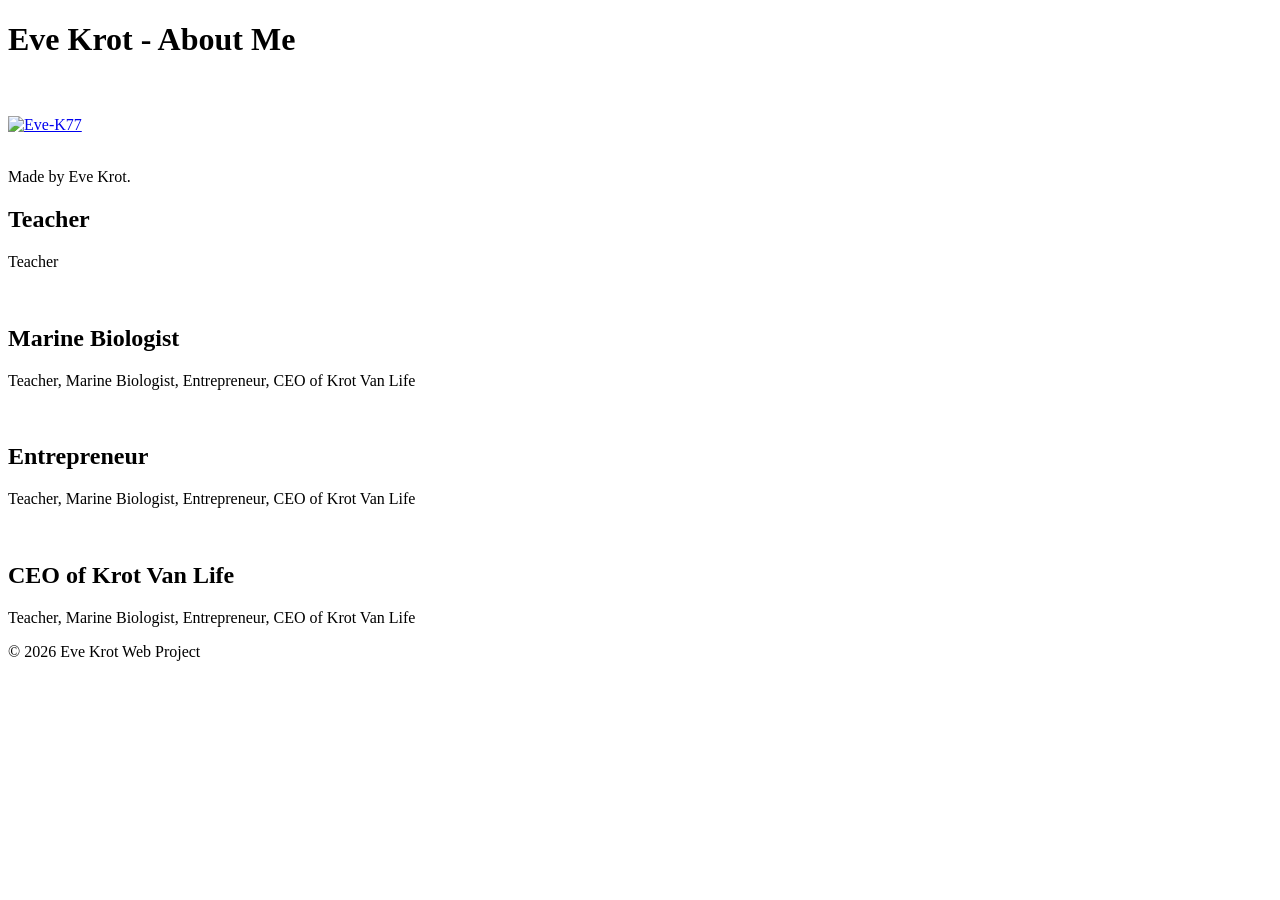
==== index.html @ f223f2bc "Create index.html" ====
<!DOCTYPE html>
<html lang="en">
<head>
    <meta charset="UTF-8">
    <meta name="viewport" content="width=device-width, initial-scale=1.0">
  <link rel="preconnect" href="https://fonts.googleapis.com">
<link rel="preconnect" href="https://fonts.gstatic.com" crossorigin>
<link href="https://fonts.googleapis.com/css2?family=Red+Hat+Display:ital,wght@0,300..900;1,300..900&display=swap" rel="stylesheet">
    <title>Eve Krot - About Me</title>
    <link rel="stylesheet" href="style.css">
</head>
<body>

    <header>
        <h1>Eve Krot - About Me</h1>
        <br>
        <br>
        <a href='https://postimg.cc/N2w8fCBj' target='_blank'><img src='https://i.postimg.cc/N2w8fCBj/Eve-K77.jpg' border='0' alt='Eve-K77'></a>
       <br>
        <br>
        <p>Made by Eve Krot.</p>
    </header>

    <main>
        <section>
            <h2>Teacher</h2>
            <p>Teacher</p>
        </section>
      <br>
              <section>
            <h2>Marine Biologist</h2>
            <p>Teacher, Marine Biologist, Entrepreneur, CEO of Krot Van Life</p>
        </section>
      <br>
                    <section>
            <h2>Entrepreneur</h2>
            <p>Teacher, Marine Biologist, Entrepreneur, CEO of Krot Van Life</p>
        </section>
      <br>
          <section>
            <h2>CEO of Krot Van Life</h2>
            <p>Teacher, Marine Biologist, Entrepreneur, CEO of Krot Van Life</p>
        </section>
    </main>

    <footer>
        <p>&copy; 2026 Eve Krot Web Project</p>
    </footer>

</body>
</html>
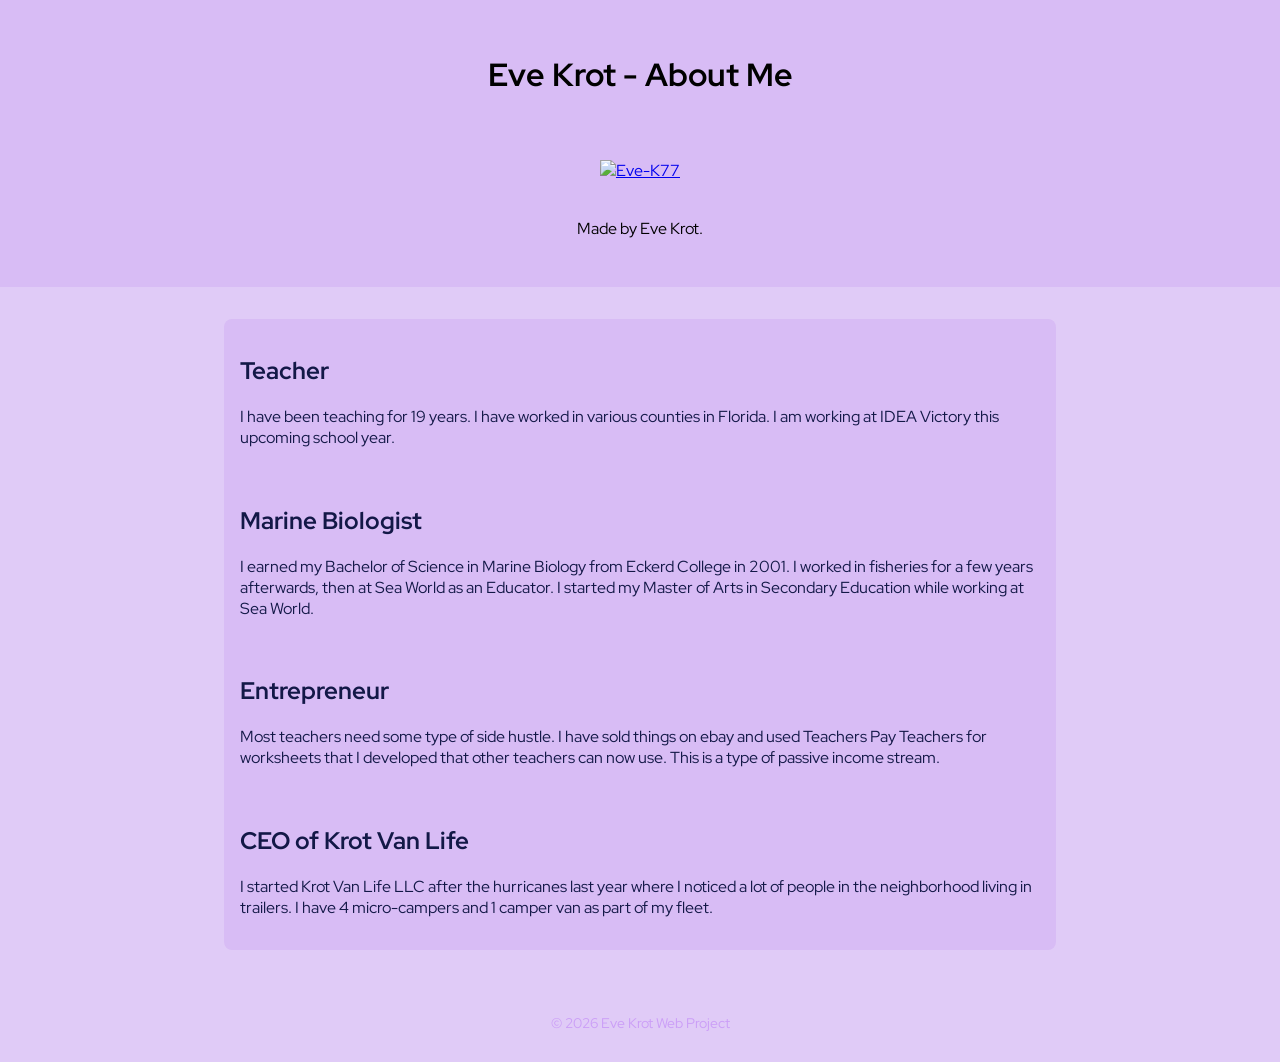
==== commit 1cfb9801: "Update index.html" ====
--- a/index.html
+++ b/index.html
@@ -24,22 +24,22 @@
     <main>
         <section>
             <h2>Teacher</h2>
-            <p>Teacher</p>
+            <p>I have been teaching for 19 years. I have worked in various counties in Florida. I am working at IDEA Victory this upcoming school year.</p>
         </section>
       <br>
               <section>
             <h2>Marine Biologist</h2>
-            <p>Teacher, Marine Biologist, Entrepreneur, CEO of Krot Van Life</p>
+            <p>I earned my Bachelor of Science in Marine Biology from Eckerd College in 2001. I worked in fisheries for a few years afterwards, then at Sea World as an Educator. I started my Master of Arts in Secondary Education while working at Sea World.</p>
         </section>
       <br>
                     <section>
             <h2>Entrepreneur</h2>
-            <p>Teacher, Marine Biologist, Entrepreneur, CEO of Krot Van Life</p>
+            <p>Most teachers need some type of side hustle. I have sold things on ebay and used Teachers Pay Teachers for worksheets that I developed that other teachers can now use. This is a type of passive income stream.</p>
         </section>
       <br>
           <section>
             <h2>CEO of Krot Van Life</h2>
-            <p>Teacher, Marine Biologist, Entrepreneur, CEO of Krot Van Life</p>
+            <p>I started Krot Van Life LLC after the hurricanes last year where I noticed a lot of people in the neighborhood living in trailers. I have 4 micro-campers and 1 camper van as part of my fleet.</p>
         </section>
     </main>
 
--- a/style.css
+++ b/style.css
@@ -0,0 +1,39 @@
+// <weight>: 300
+// <uniquifier>: googlefonts
+
+.red-hat-display-<googlefonts> {
+  font-family: "Red Hat Display", sans-serif;
+  font-optical-sizing: auto;
+  font-weight: <300>;
+  font-style: normal;
+}
+
+body {
+    font-family: "Red Hat Display", sans-serif;
+    margin: 0;
+    padding: 0;
+    background-color: #E0CBF7;
+    color: #131847;
+}
+
+header {
+    background-color: #D8BCF5;
+    color: black;
+    text-align: center;
+    padding: 2rem;
+}
+
+main {
+    max-width: 800px;
+    margin: 2rem auto;
+    padding: 1rem;
+    background: #D8BCF5;
+    border-radius: 8px;
+}
+
+footer {
+    text-align: center;
+    padding: 1rem;
+    font-size: 0.9rem;
+    color: #CB9EF7;
+}
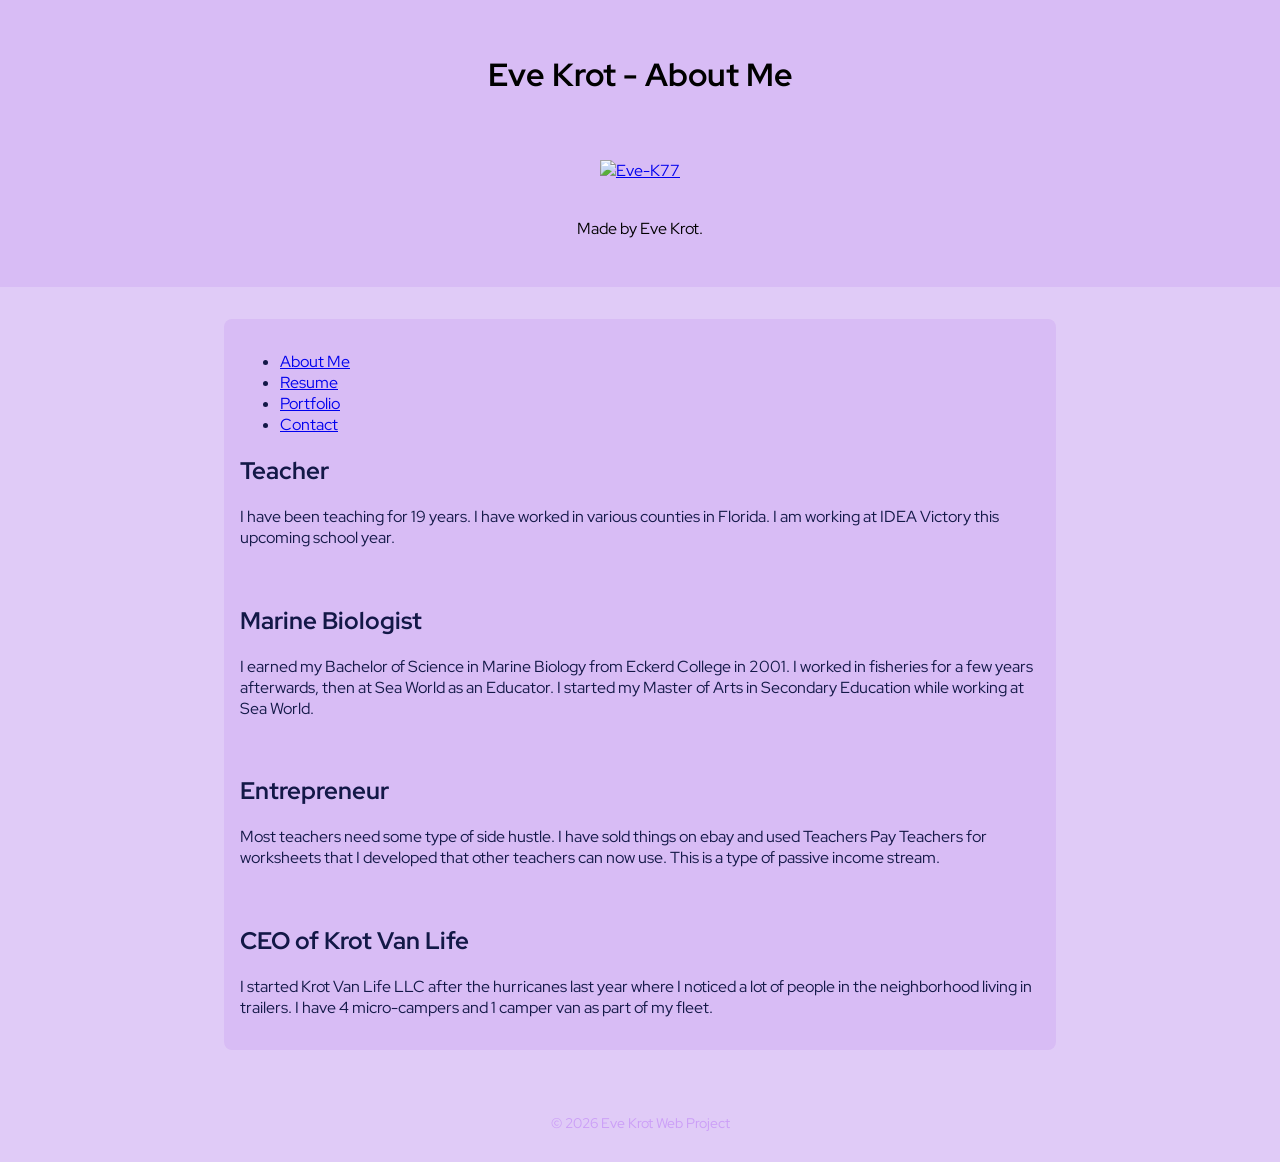
==== commit b92faf4c: "Update index.html" ====
--- a/index.html
+++ b/index.html
@@ -22,6 +22,14 @@
     </header>
 
     <main>
+        <nav class="breadcrumb-menu">
+        <ul class="breadcrumbs">
+          <li><a href="index.html">About Me</a></li>
+          <li><a href="resume.html">Resume</a></li>
+          <li><a href="portfolio.html">Portfolio</a></li>
+          <li><a href="contact.html">Contact</a></li>
+        </ul>
+      </nav>
         <section>
             <h2>Teacher</h2>
             <p>I have been teaching for 19 years. I have worked in various counties in Florida. I am working at IDEA Victory this upcoming school year.</p>
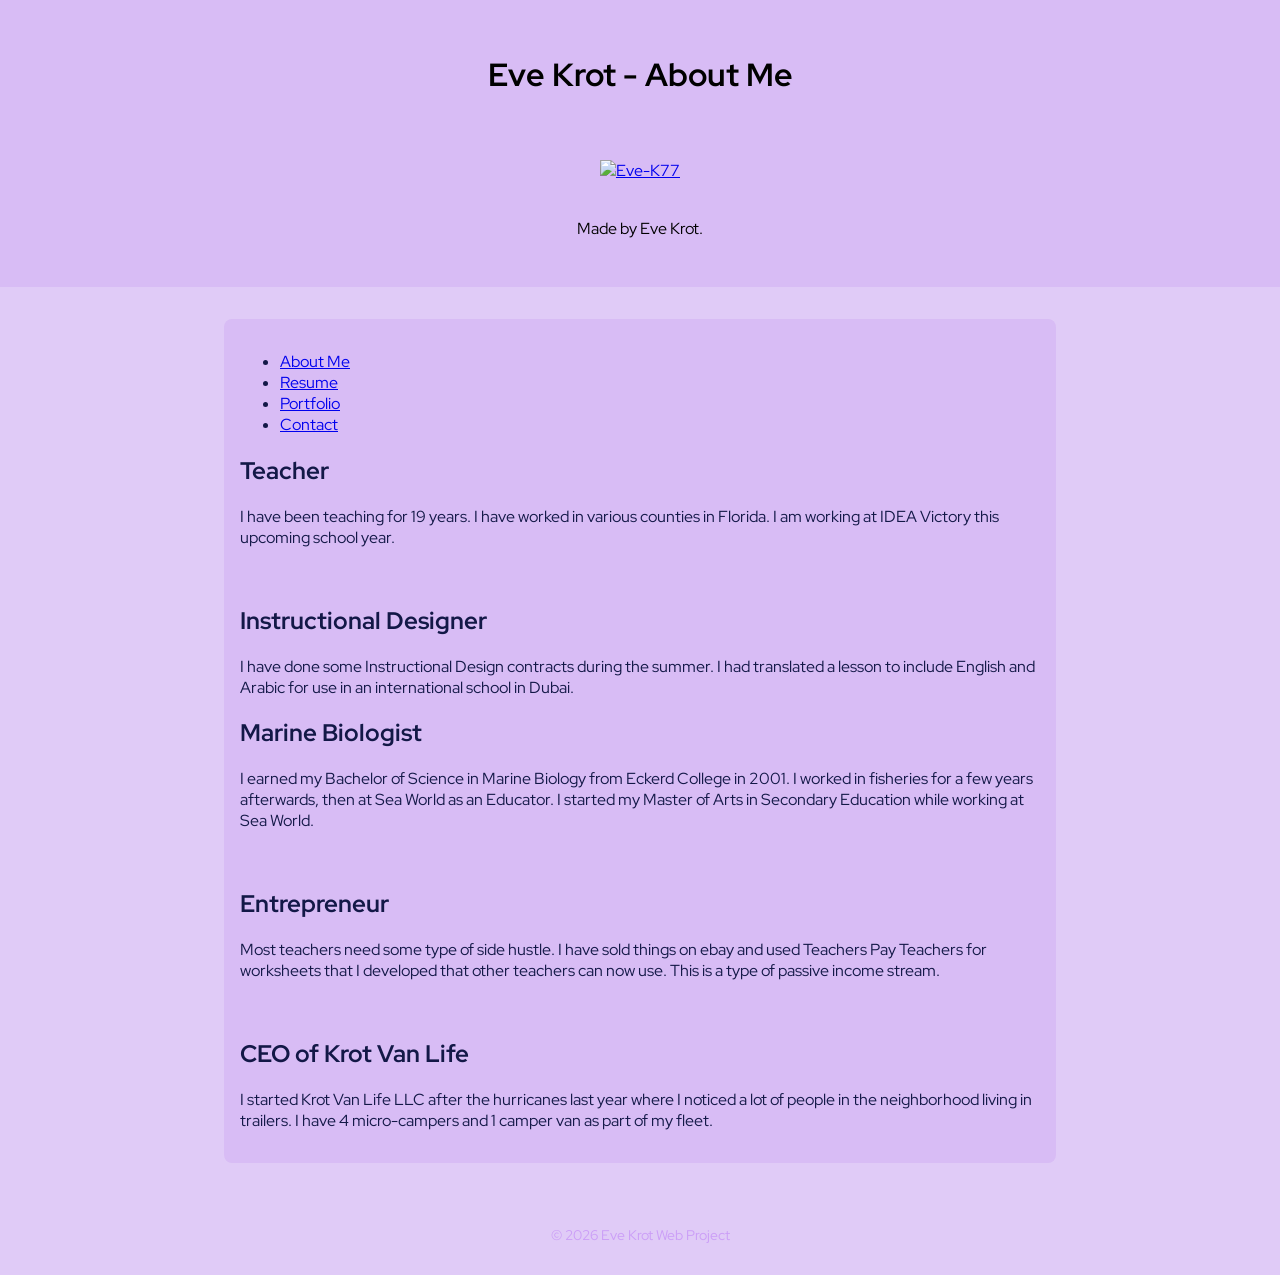
==== commit 0bcf3557: "Update index.html" ====
--- a/index.html
+++ b/index.html
@@ -35,6 +35,10 @@
             <p>I have been teaching for 19 years. I have worked in various counties in Florida. I am working at IDEA Victory this upcoming school year.</p>
         </section>
       <br>
+                <section>
+            <h2>Instructional Designer</h2>
+            <p>I have done some Instructional Design contracts during the summer. I had translated a lesson to include English and Arabic for use in an international school in Dubai.</p>
+        </section>
               <section>
             <h2>Marine Biologist</h2>
             <p>I earned my Bachelor of Science in Marine Biology from Eckerd College in 2001. I worked in fisheries for a few years afterwards, then at Sea World as an Educator. I started my Master of Arts in Secondary Education while working at Sea World.</p>
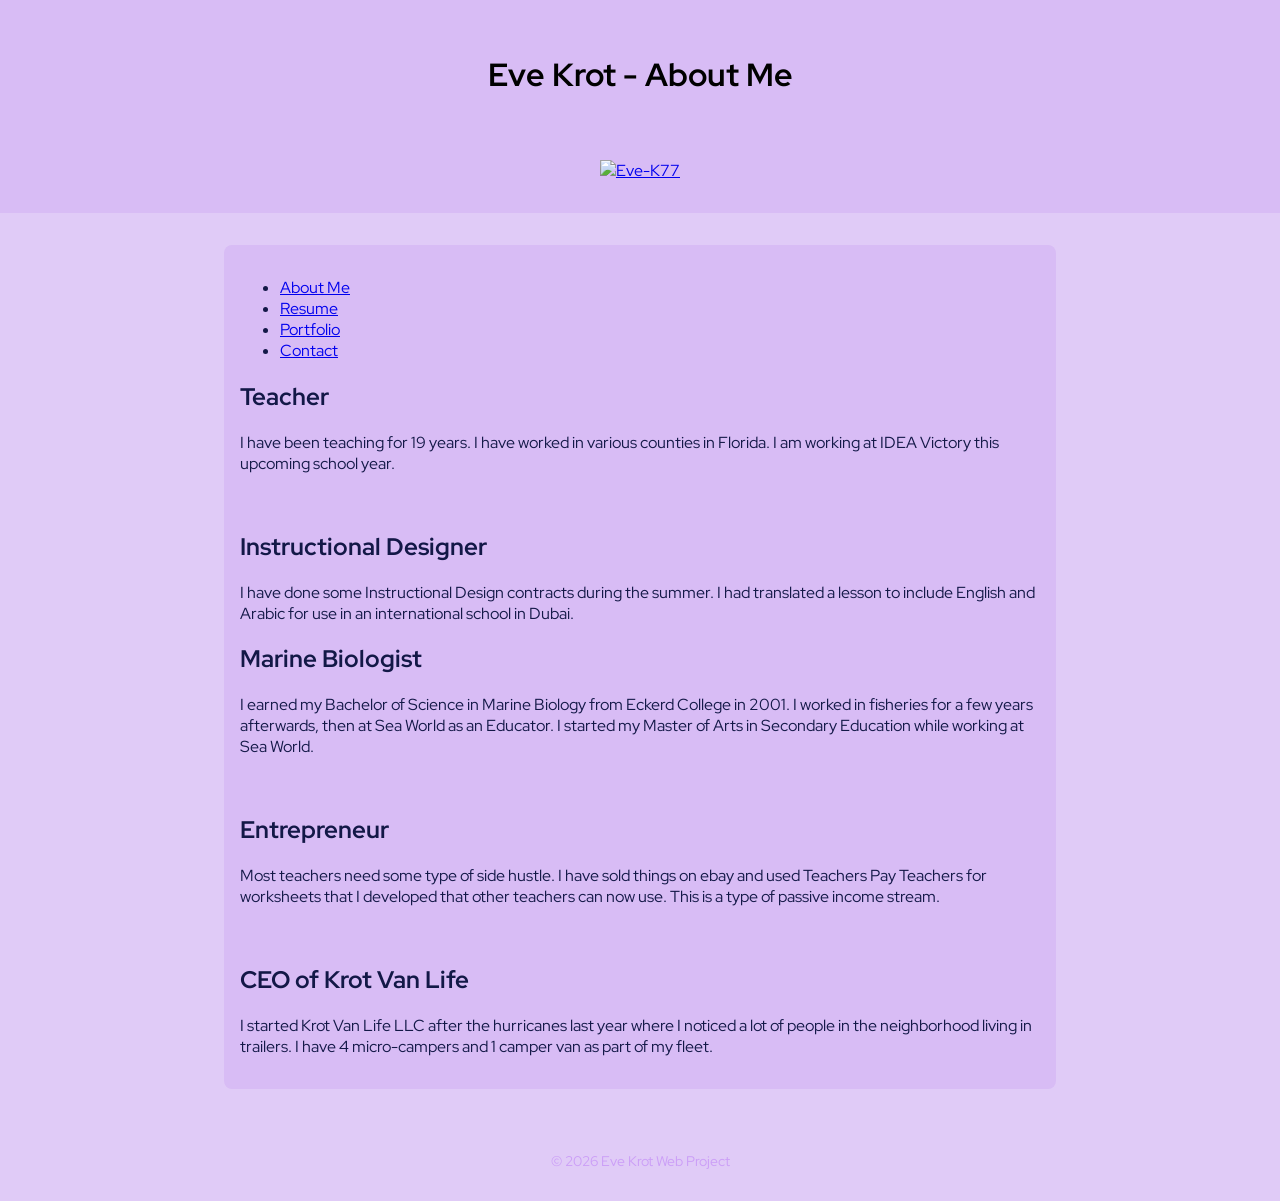
==== commit 27d44624: "Update index.html" ====
--- a/index.html
+++ b/index.html
@@ -17,8 +17,6 @@
         <br>
         <a href='https://postimg.cc/N2w8fCBj' target='_blank'><img src='https://i.postimg.cc/N2w8fCBj/Eve-K77.jpg' border='0' alt='Eve-K77'></a>
        <br>
-        <br>
-        <p>Made by Eve Krot.</p>
     </header>
 
     <main>
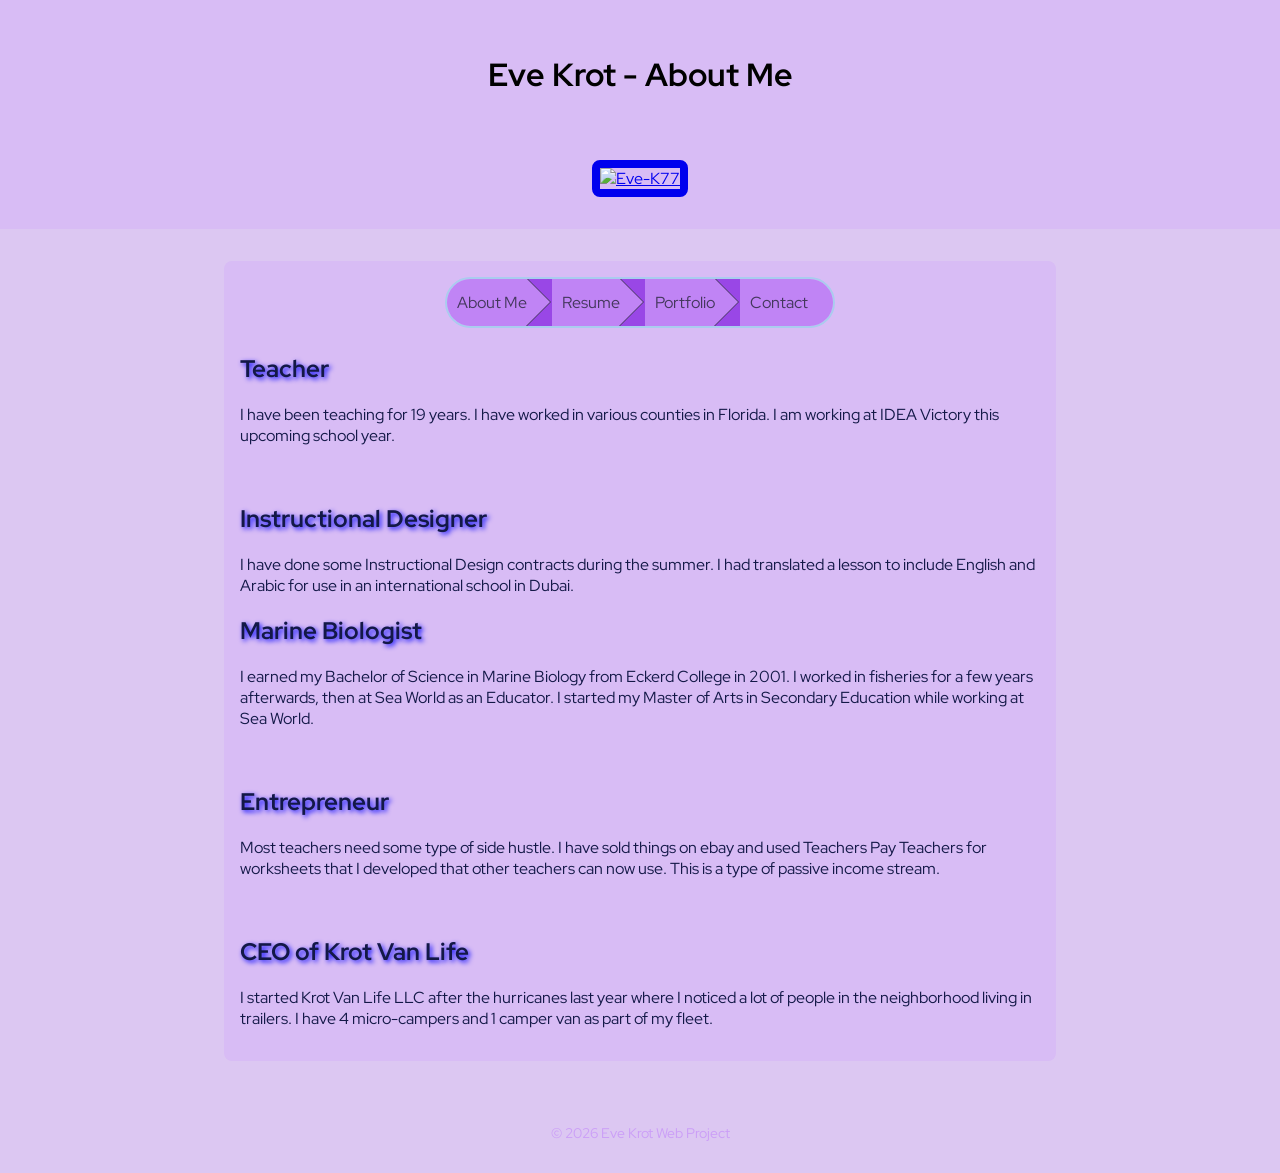
==== commit 1adb1409: "Update index.html" ====
--- a/index.html
+++ b/index.html
@@ -15,7 +15,7 @@
         <h1>Eve Krot - About Me</h1>
         <br>
         <br>
-        <a href='https://postimg.cc/N2w8fCBj' target='_blank'><img src='https://i.postimg.cc/N2w8fCBj/Eve-K77.jpg' border='0' alt='Eve-K77'></a>
+        <a href='https://postimg.cc/N2w8fCBj' target='_blank'><img src='https://i.postimg.cc/N2w8fCBj/Eve-K77.jpg' border='8px' alt='Eve-K77'></a>
        <br>
     </header>
 
--- a/style.css
+++ b/style.css
@@ -7,20 +7,83 @@
   font-weight: <300>;
   font-style: normal;
 }
+img {
+  border-radius: 8px;
+}
 
 body {
     font-family: "Red Hat Display", sans-serif;
     margin: 0;
     padding: 0;
-    background-color: #E0CBF7;
+    background-color: #dcc7f2;
     color: #131847;
 }
+nav {
+  position: relative;
+  text-align: center;
+}
+
+nav ul {
+  padding: 0;
+  font-size: 0;
+  overflow: hidden;
+  display: inline-block;
+  border-radius: 30px;
+  border: 2px solid #ace;
+}
+nav li {
+  display: inline-block;
+}
+nav a {
+  font-size: 1rem;
+  position: relative;
+  display: inline-block;
+  background: #c084f5;
+  text-decoration: none;
+  color: #43375c;
+  padding: 13px 25px 13px 10px;
+}
+nav a:after,
+nav a:before {
+  position: absolute;
+  content: "";
+  height: 0;
+  width: 1px;
+  top: 50%;
+  left: -25px;
+  margin-top: -24px;
+  border: 24px solid #9947e6;
+  border-right: 0 !important;
+  border-left-color: transparent !important;
+}
+nav a:before {
+  left: -26px;
+  border: 24px solid #43375c;
+}
+/* ACTIVE STYLES */
+nav a.active {
+  background: #ada4f5;
+}
+nav a.active:after {
+  border-color: #ada4f5;
+}
+/* HOVER STYLES */
+nav a:hover {
+  background: #e6ccff;
+}
+nav a:hover:after {
+  border-color: #d9b6fa;
+}
+
 
 header {
     background-color: #D8BCF5;
     color: black;
     text-align: center;
     padding: 2rem;
+}
+				h2 {
+  text-shadow: 2px 2px 5px blue;
 }
 
 main {
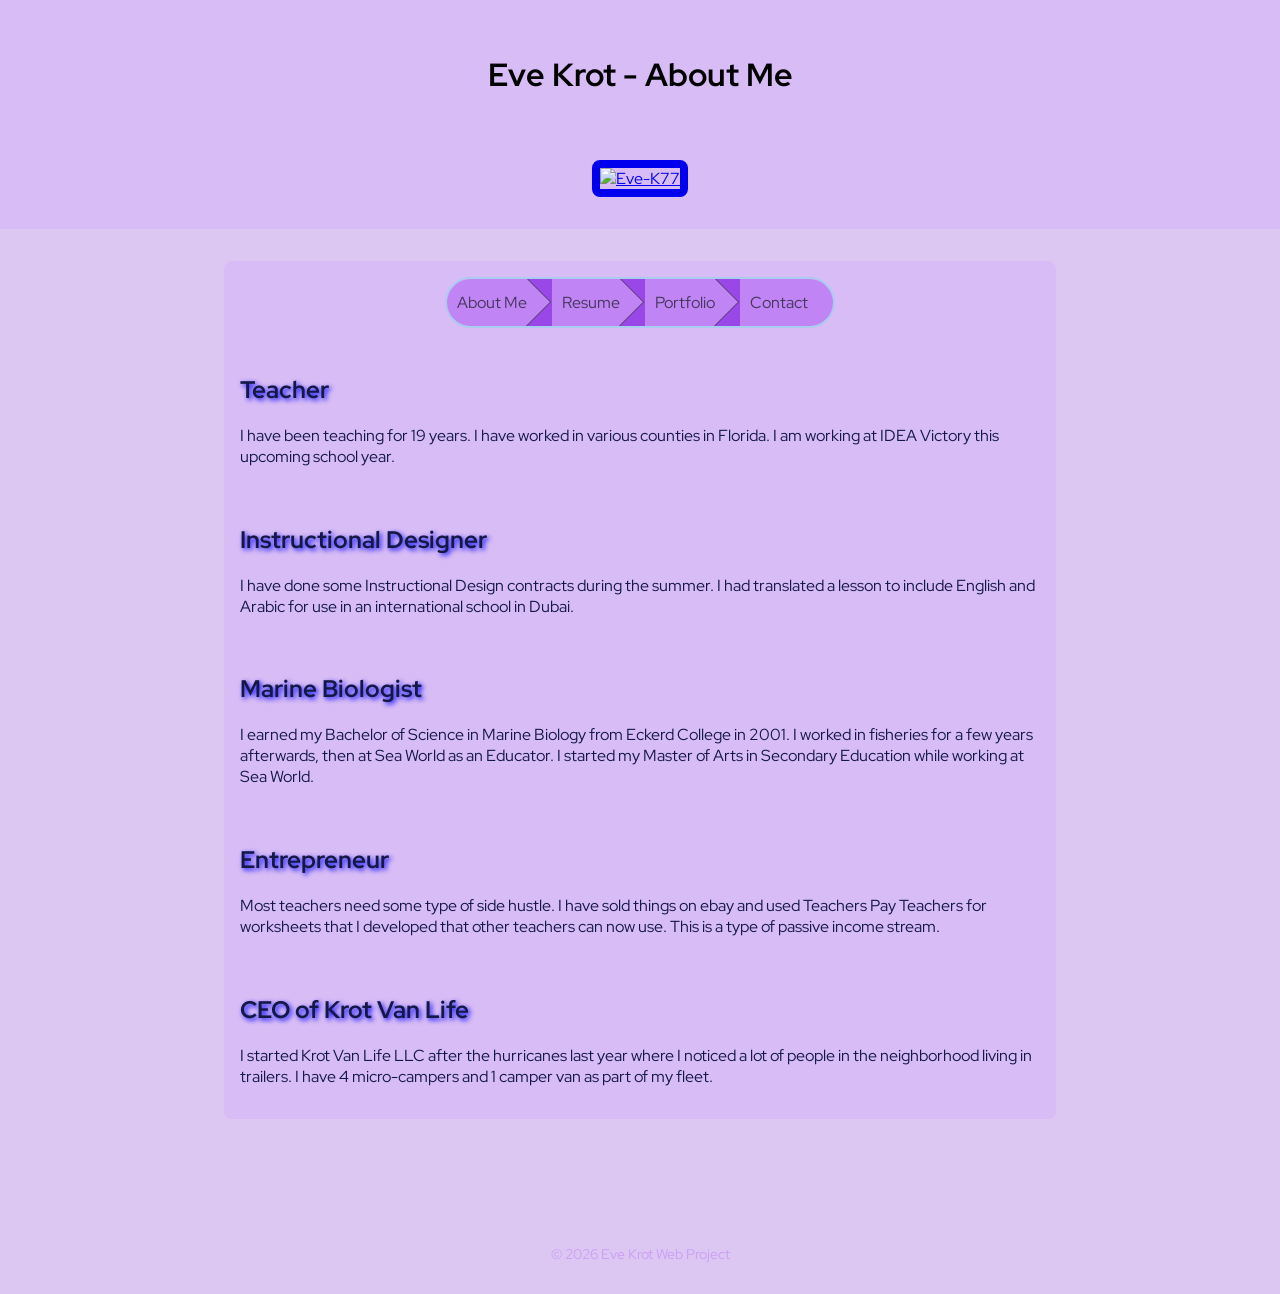
==== commit 259ed7b0: "Update index.html" ====
--- a/index.html
+++ b/index.html
@@ -15,7 +15,7 @@
         <h1>Eve Krot - About Me</h1>
         <br>
         <br>
-        <a href='https://postimg.cc/N2w8fCBj' target='_blank'><img src='https://i.postimg.cc/N2w8fCBj/Eve-K77.jpg' border='8px' alt='Eve-K77'></a>
+        <a href='https://postimg.cc/N2w8fCBj' target='_blank'><img src='https://i.postimg.cc/N2w8fCBj/Eve-K77.jpg' border='8px' border=groove alt='Eve-K77'></a>
        <br>
     </header>
 
@@ -28,6 +28,7 @@
           <li><a href="contact.html">Contact</a></li>
         </ul>
       </nav>
+        <br>
         <section>
             <h2>Teacher</h2>
             <p>I have been teaching for 19 years. I have worked in various counties in Florida. I am working at IDEA Victory this upcoming school year.</p>
@@ -37,6 +38,7 @@
             <h2>Instructional Designer</h2>
             <p>I have done some Instructional Design contracts during the summer. I had translated a lesson to include English and Arabic for use in an international school in Dubai.</p>
         </section>
+        <br>
               <section>
             <h2>Marine Biologist</h2>
             <p>I earned my Bachelor of Science in Marine Biology from Eckerd College in 2001. I worked in fisheries for a few years afterwards, then at Sea World as an Educator. I started my Master of Arts in Secondary Education while working at Sea World.</p>
@@ -52,7 +54,9 @@
             <p>I started Krot Van Life LLC after the hurricanes last year where I noticed a lot of people in the neighborhood living in trailers. I have 4 micro-campers and 1 camper van as part of my fleet.</p>
         </section>
     </main>
-
+<br>
+    <br>
+    <br>
     <footer>
         <p>&copy; 2026 Eve Krot Web Project</p>
     </footer>
